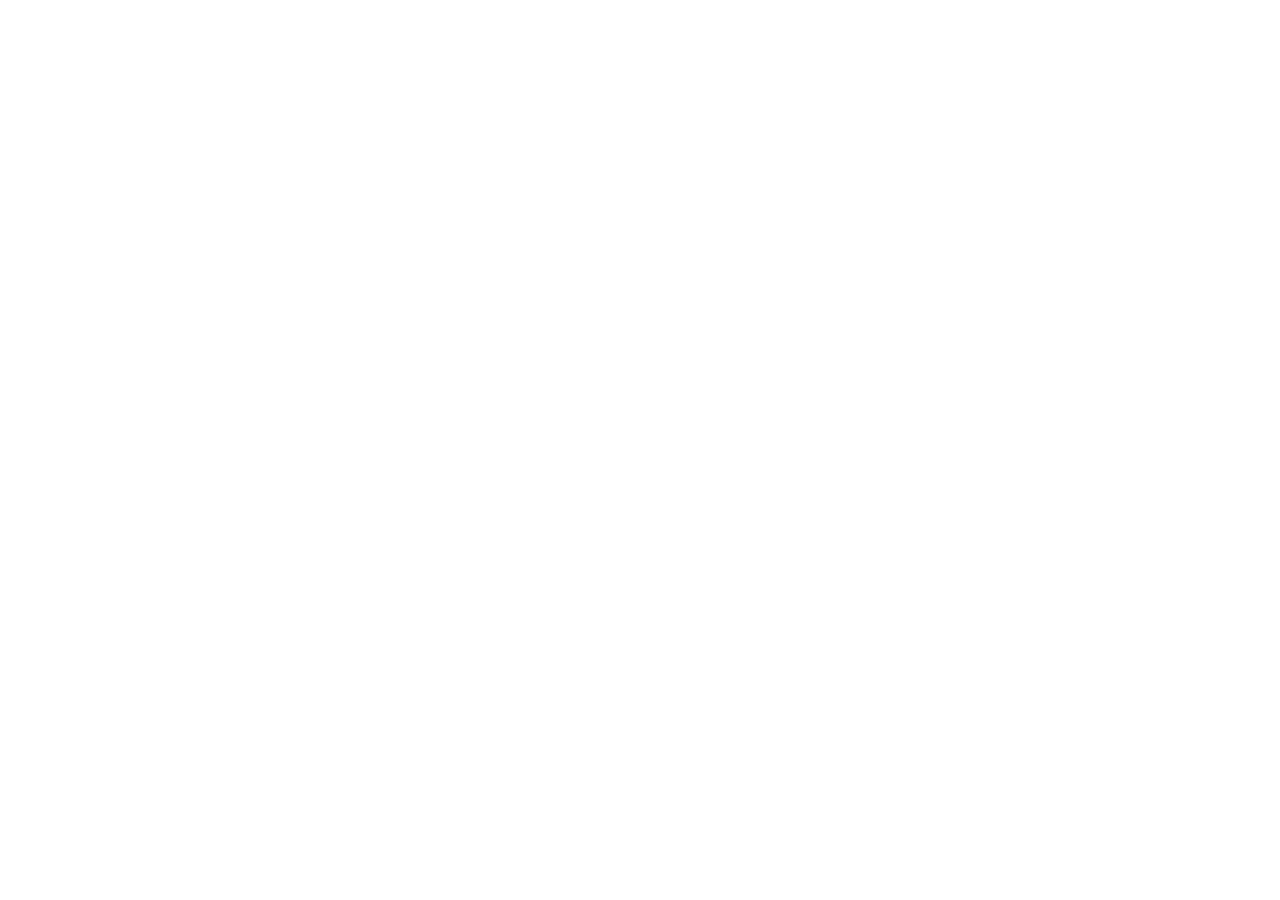
==== index.html @ 36b4d6c6 "gsc" ====
<!doctype html>
<html lang="en">
  <head>
    <meta charset="UTF-8" />
    <meta name="viewport" content="width=device-width, initial-scale=1.0" />
    <!-- Google Tag Manager -->
<script>(function(w,d,s,l,i){w[l]=w[l]||[];w[l].push({'gtm.start':
new Date().getTime(),event:'gtm.js'});var f=d.getElementsByTagName(s)[0],
j=d.createElement(s),dl=l!='dataLayer'?'&l='+l:'';j.async=true;j.src=
'https://www.googletagmanager.com/gtm.js?id='+i+dl;f.parentNode.insertBefore(j,f);
})(window,document,'script','dataLayer','GTM-MTRCTC56');</script>
<!-- End Google Tag Manager -->
    <!-- Meta Pixel Code -->
<script>
!function(f,b,e,v,n,t,s)
{if(f.fbq)return;n=f.fbq=function(){n.callMethod?
n.callMethod.apply(n,arguments):n.queue.push(arguments)};
if(!f._fbq)f._fbq=n;n.push=n;n.loaded=!0;n.version='2.0';
n.queue=[];t=b.createElement(e);t.async=!0;
t.src=v;s=b.getElementsByTagName(e)[0];
s.parentNode.insertBefore(t,s)}(window, document,'script',
'https://connect.facebook.net/en_US/fbevents.js');
fbq('init', '1661435198275236');
fbq('track', 'PageView');
</script>
<!-- noscript><img height="1" width="1" style="display:none"
src="https<://www.facebook.com/tr?id=1661435198275236&ev=PageView&noscript=1"
/></noscript> -->
<!-- End Meta Pixel Code -->
    <meta name="google-site-verification" content="AlVGsH9C9oqFBsG7RtpBewVQQuNlAtzNf2VCPDiBDic" />
    <title>Aromaxx | Luxury Formulations & Perfumes</title>
    <script type="application/ld+json">
    google-site-verification: googled840cd508433b3c7.html

    {
      "@context": "https://schema.org/", 
      "@type": "Product", 
      "name": "Perfumes",
      "image": "https://images.unsplash.com/photo-1594035910387-fea47794261f?auto=format&fit=crop&q=80&w=600",
      "description": "Discover premium perfumes and luxury fragrances for men and women. Shop long-lasting scents, designer-inspired collections, and signature fragrances online",
      "brand": {
        "@type": "Brand",
        "name": "Aromaxx"
      },
      "offers": {
        "@type": "Offer",
        "url": "https://dummy-aashish5.vercel.app/",
        "priceCurrency": "INR",
        "price": "1499",
        "availability": "https://schema.org/OnlineOnly",
        "itemCondition": "https://schema.org/NewCondition"
      }
    }
    </script>
  </head>
  <body>
    <noscript><img height="1" width="1" style="display:none"
src="https://www.facebook.com/tr?id=1661435198275236&ev=PageView&noscript=1"
/></noscript>
    <div id="root"></div>
    <script type="module" src="/src/main.tsx"></script>
    <!-- Google Tag Manager (noscript) -->
<noscript><iframe src="https://www.googletagmanager.com/ns.html?id=GTM-MTRCTC56"
height="0" width="0" style="display:none;visibility:hidden"></iframe></noscript>
<!-- End Google Tag Manager (noscript) -->
  </body>
</html>
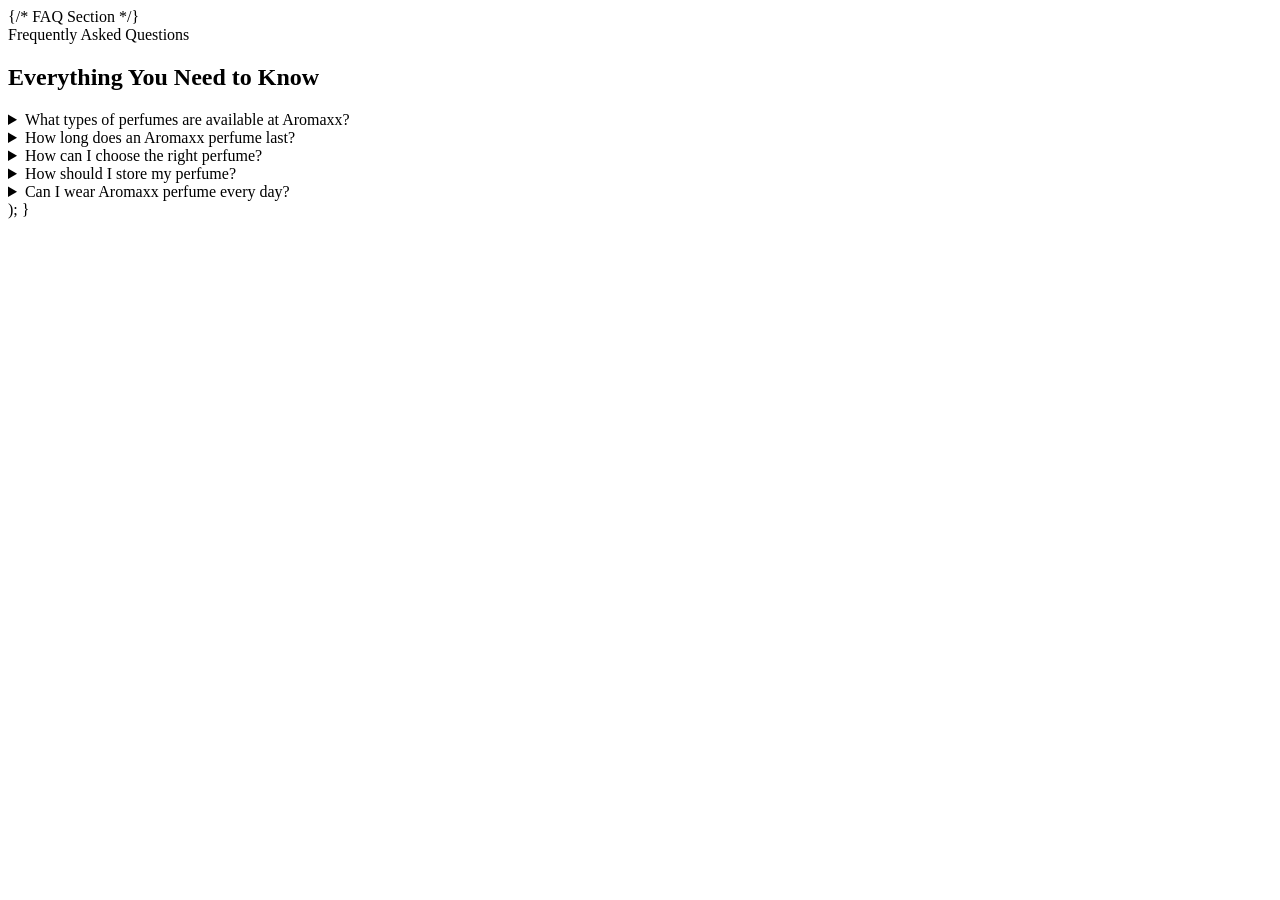
==== commit 8aca145c: "Addedn" ====
--- a/index.html
+++ b/index.html
@@ -1,68 +1,170 @@
 <!doctype html>
 <html lang="en">
-  <head>
-    <meta charset="UTF-8" />
-    <meta name="viewport" content="width=device-width, initial-scale=1.0" />
-    <!-- Google Tag Manager -->
-<script>(function(w,d,s,l,i){w[l]=w[l]||[];w[l].push({'gtm.start':
-new Date().getTime(),event:'gtm.js'});var f=d.getElementsByTagName(s)[0],
-j=d.createElement(s),dl=l!='dataLayer'?'&l='+l:'';j.async=true;j.src=
-'https://www.googletagmanager.com/gtm.js?id='+i+dl;f.parentNode.insertBefore(j,f);
-})(window,document,'script','dataLayer','GTM-MTRCTC56');</script>
-<!-- End Google Tag Manager -->
-    <!-- Meta Pixel Code -->
-<script>
-!function(f,b,e,v,n,t,s)
-{if(f.fbq)return;n=f.fbq=function(){n.callMethod?
-n.callMethod.apply(n,arguments):n.queue.push(arguments)};
-if(!f._fbq)f._fbq=n;n.push=n;n.loaded=!0;n.version='2.0';
-n.queue=[];t=b.createElement(e);t.async=!0;
-t.src=v;s=b.getElementsByTagName(e)[0];
-s.parentNode.insertBefore(t,s)}(window, document,'script',
-'https://connect.facebook.net/en_US/fbevents.js');
-fbq('init', '1661435198275236');
-fbq('track', 'PageView');
-</script>
-<!-- noscript><img height="1" width="1" style="display:none"
-src="https<://www.facebook.com/tr?id=1661435198275236&ev=PageView&noscript=1"
-/></noscript> -->
-<!-- End Meta Pixel Code -->
-    <meta name="google-site-verification" content="AlVGsH9C9oqFBsG7RtpBewVQQuNlAtzNf2VCPDiBDic" />
-    <title>Aromaxx | Luxury Formulations & Perfumes</title>
-    <script type="application/ld+json">
-    google-site-verification: googled840cd508433b3c7.html
+<head>
+  <meta charset="UTF-8" />
+  <meta name="viewport" content="width=device-width, initial-scale=1.0" />
 
-    {
-      "@context": "https://schema.org/", 
-      "@type": "Product", 
-      "name": "Perfumes",
-      "image": "https://images.unsplash.com/photo-1594035910387-fea47794261f?auto=format&fit=crop&q=80&w=600",
-      "description": "Discover premium perfumes and luxury fragrances for men and women. Shop long-lasting scents, designer-inspired collections, and signature fragrances online",
-      "brand": {
-        "@type": "Brand",
-        "name": "Aromaxx"
-      },
-      "offers": {
-        "@type": "Offer",
-        "url": "https://dummy-aashish5.vercel.app/",
-        "priceCurrency": "INR",
-        "price": "1499",
-        "availability": "https://schema.org/OnlineOnly",
-        "itemCondition": "https://schema.org/NewCondition"
-      }
-    }
-    </script>
-  </head>
-  <body>
-    <noscript><img height="1" width="1" style="display:none"
-src="https://www.facebook.com/tr?id=1661435198275236&ev=PageView&noscript=1"
-/></noscript>
-    <div id="root"></div>
-    <script type="module" src="/src/main.tsx"></script>
-    <!-- Google Tag Manager (noscript) -->
-<noscript><iframe src="https://www.googletagmanager.com/ns.html?id=GTM-MTRCTC56"
-height="0" width="0" style="display:none;visibility:hidden"></iframe></noscript>
-<!-- End Google Tag Manager (noscript) -->
-  </body>
-</html>
+  <!-- Google Tag Manager -->
+  <script>
+    (function(w,d,s,l,i){
+      w[l]=w[l]||[];
+      w[l].push({
+        'gtm.start': new Date().getTime(),
+        event:'gtm.js'
+      });
+      var f=d.getElementsByTagName(s)[0],
+          j=d.createElement(s),
+          dl=l!='dataLayer'?'&l='+l:'';
+      j.async=true;
+      j.src='https://www.googletagmanager.com/gtm.js?id='+i+dl;
+      f.parentNode.insertBefore(j,f);
+    })(window,document,'script','dataLayer','GTM-MTRCTC56');
+  </script>
+  <!-- End Google Tag Manager -->
 
+  <!-- Meta Pixel Code -->
+  <script>
+    !function(f,b,e,v,n,t,s){
+      if(f.fbq)return;
+      n=f.fbq=function(){
+        n.callMethod ?
+        n.callMethod.apply(n,arguments) :
+        n.queue.push(arguments)
+      };
+      if(!f._fbq)f._fbq=n;
+      n.push=n;
+      n.loaded=!0;
+      n.version='2.0';
+      n.queue=[];
+      t=b.createElement(e);
+      t.async=!0;
+      t.src=v;
+      s=b.getElementsByTagName(e)[0];
+      s.parentNode.insertBefore(t,s);
+    }(window,document,'script',
+    'https://connect.facebook.net/en_US/fbevents.js');
+
+    fbq('init','1661435198275236');
+    fbq('track','PageView');
+  </script>
+  <!-- End Meta Pixel Code -->
+
+  <meta
+    name="google-site-verification"
+    content="AlVGsH9C9oqFBsG7RtpBewVQQuNlAtzNf2VCPDiBDic"
+  />
+
+  <title>Aromaxx | Luxury Formulations & Perfumes</title>
+        </section>
+
+      {/* FAQ Section */}
+      <section id="faq" className="max-w-4xl mx-auto px-4 sm:px-6 lg:px-8 py-20">
+        <div className="text-center mb-10">
+          <span className="text-xs font-bold uppercase tracking-[0.3em] text-[#d4af37]">
+            Frequently Asked Questions
+          </span>
+
+          <h2 className="font-serif-lux text-3xl sm:text-4xl text-white mt-3">
+            Everything You Need to Know
+          </h2>
+        </div>
+
+        <div className="space-y-4">
+
+          <details className="group bg-[#161616] border border-white/10 rounded-lg p-5">
+            <summary className="cursor-pointer text-white font-semibold">
+              What types of perfumes are available at Aromaxx?
+            </summary>
+
+            <p className="text-white/60 text-sm leading-relaxed mt-4">
+              Aromaxx offers a variety of premium fragrances including fresh,
+              floral, woody, spicy and long-lasting perfumes for different
+              preferences and occasions.
+            </p>
+          </details>
+
+          <details className="group bg-[#161616] border border-white/10 rounded-lg p-5">
+            <summary className="cursor-pointer text-white font-semibold">
+              How long does an Aromaxx perfume last?
+            </summary>
+
+            <p className="text-white/60 text-sm leading-relaxed mt-4">
+              Perfume longevity depends on the fragrance composition, skin type
+              and environment. Different fragrances may have different
+              lasting durations.
+            </p>
+          </details>
+
+          <details className="group bg-[#161616] border border-white/10 rounded-lg p-5">
+            <summary className="cursor-pointer text-white font-semibold">
+              How can I choose the right perfume?
+            </summary>
+
+            <p className="text-white/60 text-sm leading-relaxed mt-4">
+              You can choose a perfume based on your preferred fragrance notes,
+              personality, occasion and whether you prefer fresh, floral,
+              woody or warm scents.
+            </p>
+          </details>
+
+          <details className="group bg-[#161616] border border-white/10 rounded-lg p-5">
+            <summary className="cursor-pointer text-white font-semibold">
+              How should I store my perfume?
+            </summary>
+
+            <p className="text-white/60 text-sm leading-relaxed mt-4">
+              Store your perfume in a cool and dry place away from direct
+              sunlight and excessive heat to help preserve its fragrance.
+            </p>
+          </details>
+
+          <details className="group bg-[#161616] border border-white/10 rounded-lg p-5">
+            <summary className="cursor-pointer text-white font-semibold">
+              Can I wear Aromaxx perfume every day?
+            </summary>
+
+            <p className="text-white/60 text-sm leading-relaxed mt-4">
+              Yes. You can select a fragrance according to your personal
+              preference and the occasion, including daily use.
+            </p>
+          </details>
+
+        </div>
+      </section>
+
+    </div>
+  );
+}
+
+</head>
+
+<body>
+
+  <!-- Google Tag Manager (noscript) -->
+  <noscript>
+    <iframe
+      src="https://www.googletagmanager.com/ns.html?id=GTM-MTRCTC56"
+      height="0"
+      width="0"
+      style="display:none;visibility:hidden">
+    </iframe>
+  </noscript>
+  <!-- End Google Tag Manager (noscript) -->
+
+  <!-- Facebook Pixel (noscript) -->
+  <noscript>
+    <img
+      height="1"
+      width="1"
+      style="display:none"
+      src="https://www.facebook.com/tr?id=1661435198275236&ev=PageView&noscript=1"
+      alt=""
+    />
+  </noscript>
+
+  <div id="root"></div>
+
+  <script type="module" src="/src/main.tsx"></script>
+
+</body>
+</html>
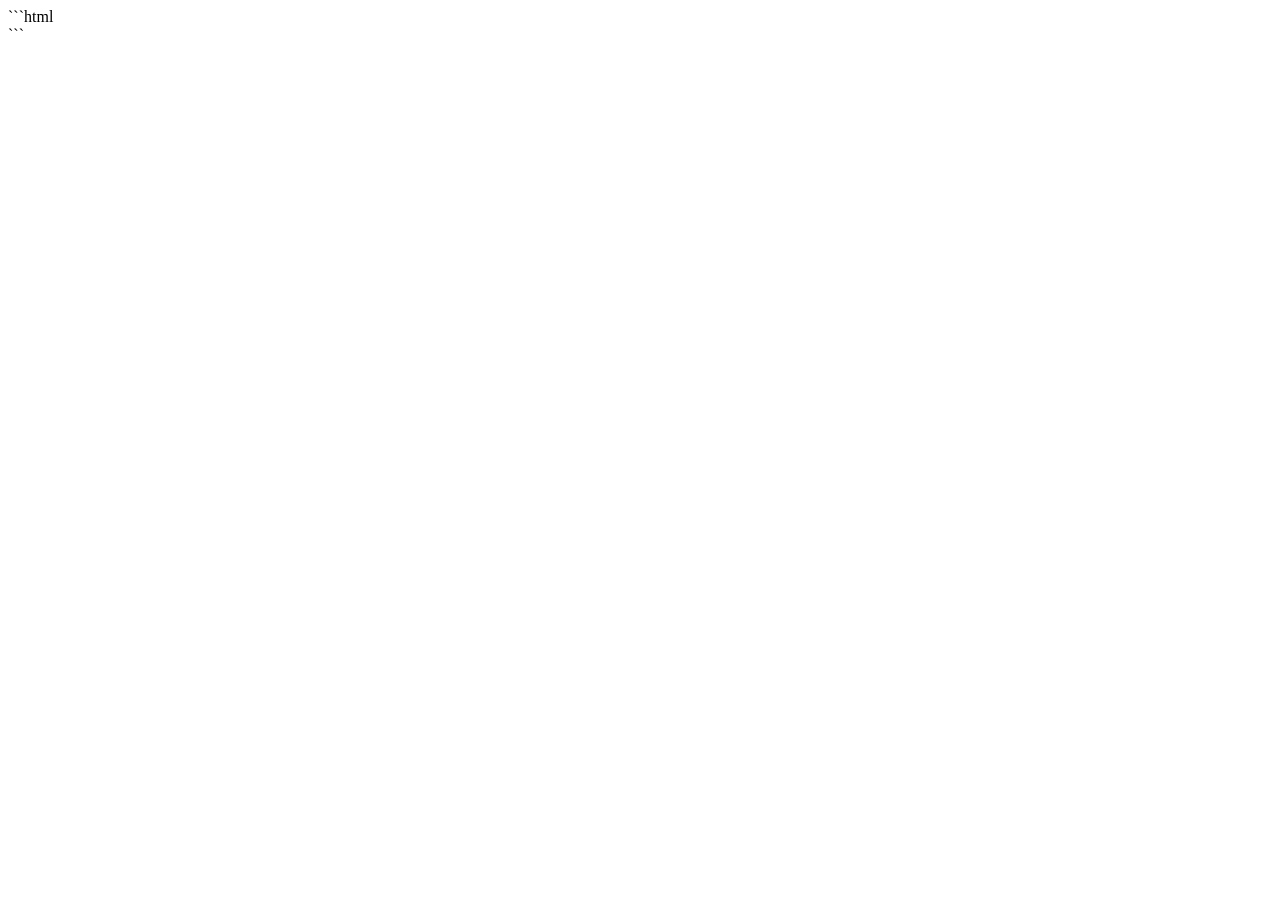
==== commit d5decc2c: "add schema" ====
--- a/index.html
+++ b/index.html
@@ -1,3 +1,4 @@
+```html
 <!doctype html>
 <html lang="en">
 <head>
@@ -15,6 +16,7 @@
       var f=d.getElementsByTagName(s)[0],
           j=d.createElement(s),
           dl=l!='dataLayer'?'&l='+l:'';
+
       j.async=true;
       j.src='https://www.googletagmanager.com/gtm.js?id='+i+dl;
       f.parentNode.insertBefore(j,f);
@@ -26,21 +28,27 @@
   <script>
     !function(f,b,e,v,n,t,s){
       if(f.fbq)return;
+
       n=f.fbq=function(){
         n.callMethod ?
         n.callMethod.apply(n,arguments) :
         n.queue.push(arguments)
       };
+
       if(!f._fbq)f._fbq=n;
+
       n.push=n;
       n.loaded=!0;
       n.version='2.0';
       n.queue=[];
+
       t=b.createElement(e);
       t.async=!0;
       t.src=v;
+
       s=b.getElementsByTagName(e)[0];
       s.parentNode.insertBefore(t,s);
+
     }(window,document,'script',
     'https://connect.facebook.net/en_US/fbevents.js');
 
@@ -55,86 +63,6 @@
   />
 
   <title>Aromaxx | Luxury Formulations & Perfumes</title>
-        </section>
-
-      {/* FAQ Section */}
-      <section id="faq" className="max-w-4xl mx-auto px-4 sm:px-6 lg:px-8 py-20">
-        <div className="text-center mb-10">
-          <span className="text-xs font-bold uppercase tracking-[0.3em] text-[#d4af37]">
-            Frequently Asked Questions
-          </span>
-
-          <h2 className="font-serif-lux text-3xl sm:text-4xl text-white mt-3">
-            Everything You Need to Know
-          </h2>
-        </div>
-
-        <div className="space-y-4">
-
-          <details className="group bg-[#161616] border border-white/10 rounded-lg p-5">
-            <summary className="cursor-pointer text-white font-semibold">
-              What types of perfumes are available at Aromaxx?
-            </summary>
-
-            <p className="text-white/60 text-sm leading-relaxed mt-4">
-              Aromaxx offers a variety of premium fragrances including fresh,
-              floral, woody, spicy and long-lasting perfumes for different
-              preferences and occasions.
-            </p>
-          </details>
-
-          <details className="group bg-[#161616] border border-white/10 rounded-lg p-5">
-            <summary className="cursor-pointer text-white font-semibold">
-              How long does an Aromaxx perfume last?
-            </summary>
-
-            <p className="text-white/60 text-sm leading-relaxed mt-4">
-              Perfume longevity depends on the fragrance composition, skin type
-              and environment. Different fragrances may have different
-              lasting durations.
-            </p>
-          </details>
-
-          <details className="group bg-[#161616] border border-white/10 rounded-lg p-5">
-            <summary className="cursor-pointer text-white font-semibold">
-              How can I choose the right perfume?
-            </summary>
-
-            <p className="text-white/60 text-sm leading-relaxed mt-4">
-              You can choose a perfume based on your preferred fragrance notes,
-              personality, occasion and whether you prefer fresh, floral,
-              woody or warm scents.
-            </p>
-          </details>
-
-          <details className="group bg-[#161616] border border-white/10 rounded-lg p-5">
-            <summary className="cursor-pointer text-white font-semibold">
-              How should I store my perfume?
-            </summary>
-
-            <p className="text-white/60 text-sm leading-relaxed mt-4">
-              Store your perfume in a cool and dry place away from direct
-              sunlight and excessive heat to help preserve its fragrance.
-            </p>
-          </details>
-
-          <details className="group bg-[#161616] border border-white/10 rounded-lg p-5">
-            <summary className="cursor-pointer text-white font-semibold">
-              Can I wear Aromaxx perfume every day?
-            </summary>
-
-            <p className="text-white/60 text-sm leading-relaxed mt-4">
-              Yes. You can select a fragrance according to your personal
-              preference and the occasion, including daily use.
-            </p>
-          </details>
-
-        </div>
-      </section>
-
-    </div>
-  );
-}
 
 </head>
 
@@ -161,10 +89,12 @@
       alt=""
     />
   </noscript>
+  <!-- End Facebook Pixel (noscript) -->
 
   <div id="root"></div>
 
   <script type="module" src="/src/main.tsx"></script>
 
 </body>
-</html>+</html>
+```
